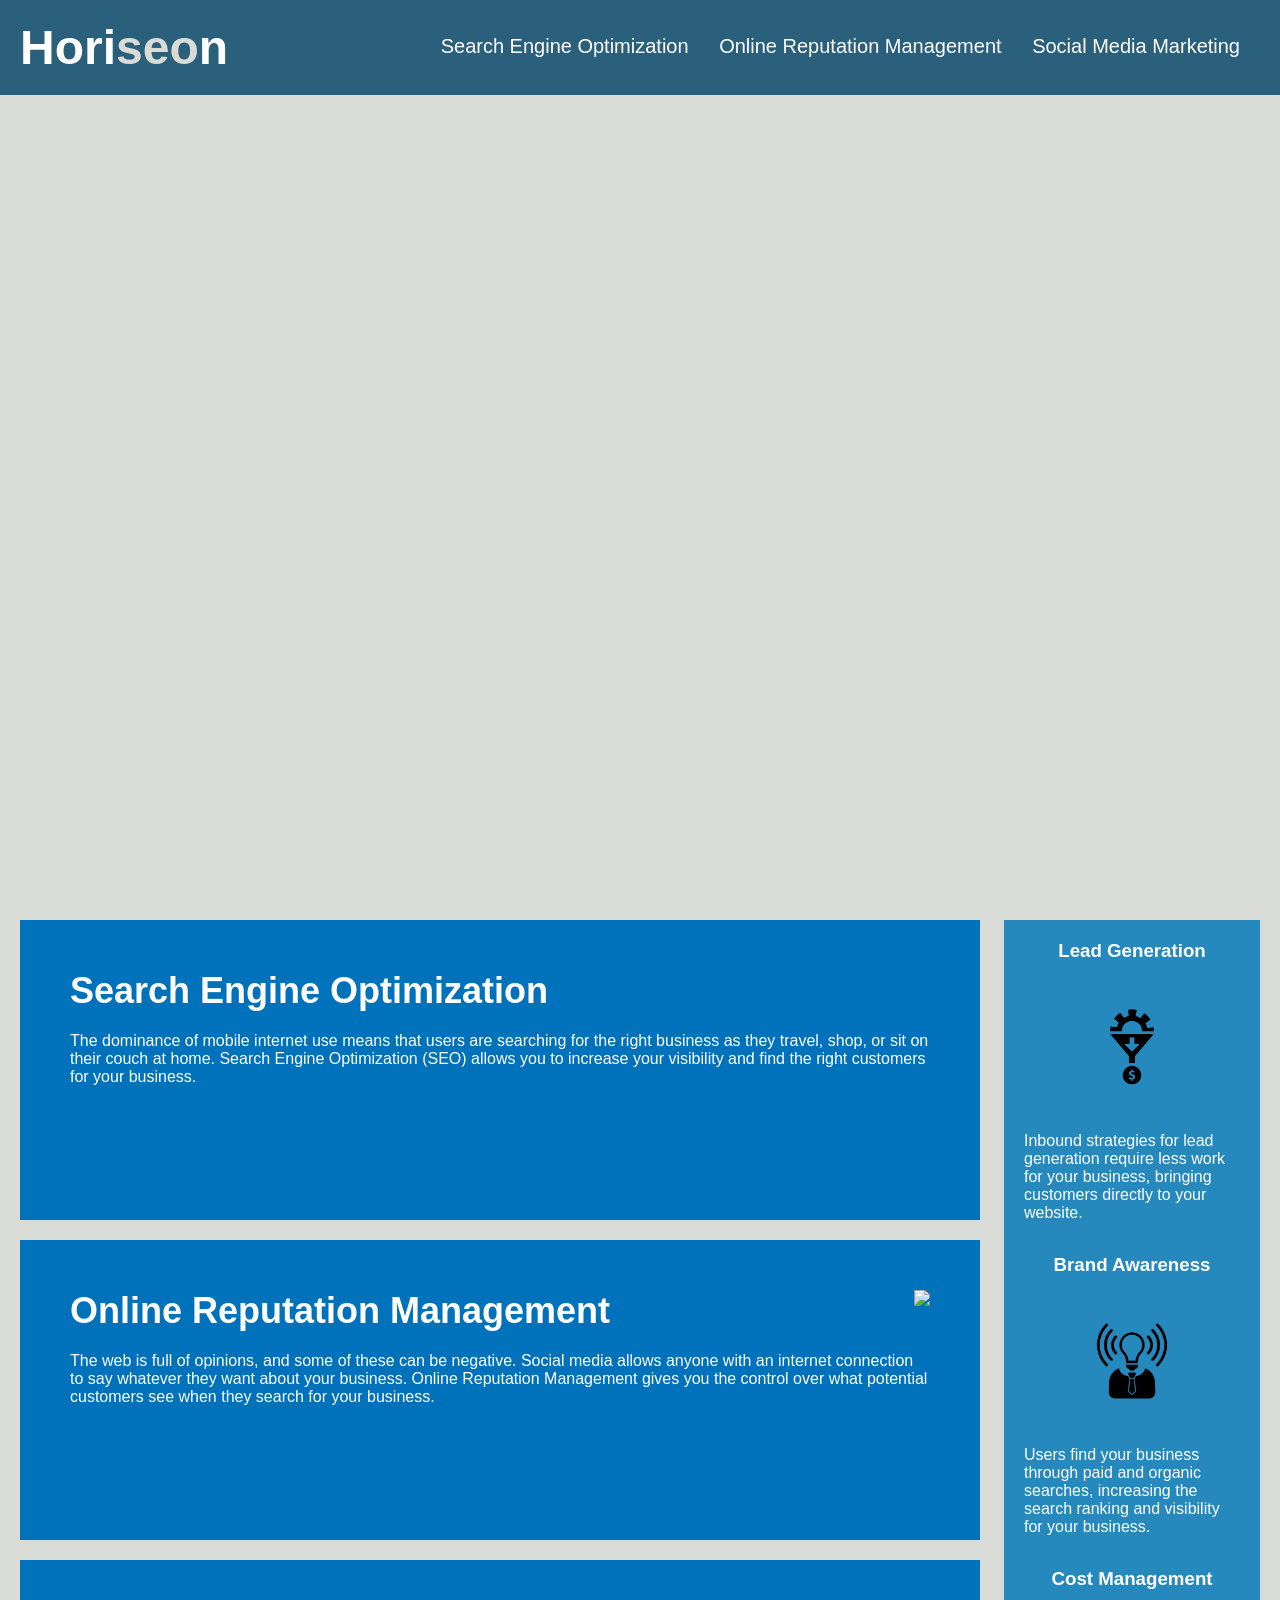
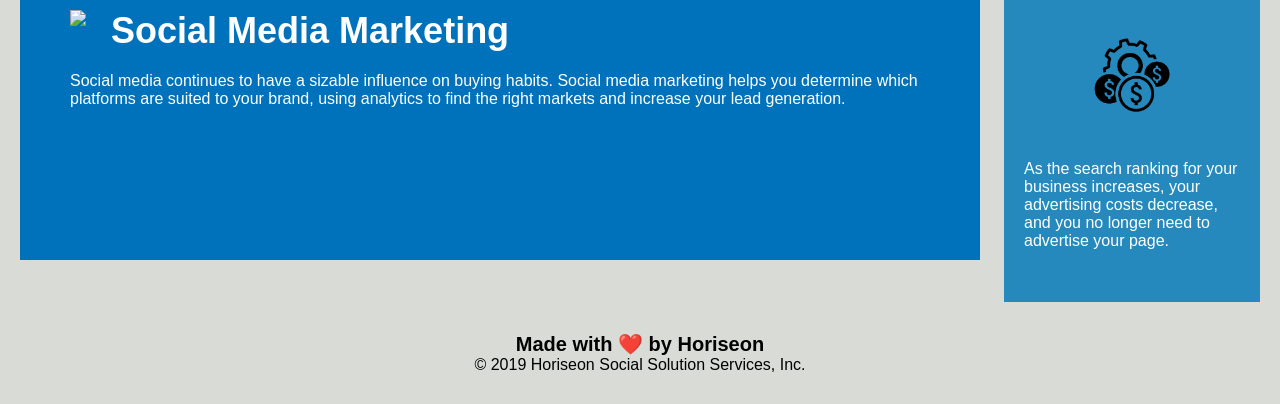
==== Develop/index.html @ 1b717ec4 "initial commit" ====
<!DOCTYPE html>

<html lang="en-us">

<head>
    <meta charset="UTF-8" />
    <link rel="stylesheet" href="./assets/css/style.css">
    <title>website</title>
</head>


<body>
    <div class="header">

        <h1>Hori<span class="seo">seo</span>n</h1>

        <div>
            <ul>

                <li>
                    <a href="#search-engine-optimization">Search Engine Optimization</a>
                </li>

                <li>
                    <a href="#online-reputation-management">Online Reputation Management</a>
                </li>

                <li>
                    <a href="#social-media-marketing">Social Media Marketing</a>
                </li>

            </ul>
        </div>
    </div>


    <div class="hero"></div>

    <div class="content">


        <div id="search-engine-optimization" class="search-engine-optimization">

            <img src="./assets/images/search-engine-optimization.jpg" alt="" class="float-left" />

            <h2>Search Engine Optimization</h2>

            <p>
                The dominance of mobile internet use means that users are searching for the right business as they travel, shop, or sit on their couch at home. Search Engine Optimization (SEO) allows you to increase your visibility and find the right customers for your business.
            </p>

        </div>


        <div id="online-reputation-management" class="online-reputation-management">

            <img src="./assets/images/online-reputation-management.jpg" class="float-right" />

            <h2>Online Reputation Management</h2>

            <p>
                The web is full of opinions, and some of these can be negative. Social media allows anyone with an internet connection to say whatever they want about your business. Online Reputation Management gives you the control over what potential customers see when they search for your business.
            </p>

        </div>


        <div id="social-media-marketing" class="social-media-marketing">

            <img src="./assets/images/social-media-marketing.jpg" class="float-left" />

            <h2>Social Media Marketing</h2>

            <p>
                Social media continues to have a sizable influence on buying habits. Social media marketing helps you determine which platforms are suited to your brand, using analytics to find the right markets and increase your lead generation.
            </p>

        </div>
    </div>


    <div class="benefits">

        <div class="benefit-lead">

            <h3>Lead Generation</h3>

            <img src="./assets/images/lead-generation.png" />

            <p>
                Inbound strategies for lead generation require less work for your business, bringing customers directly to your website.
            </p>

        </div>


        <div class="benefit-brand">

            <h3>Brand Awareness</h3>

            <img src="./assets/images/brand-awareness.png" />

            <p>
                Users find your business through paid and organic searches, increasing the search ranking and visibility for your business.
            </p>

        </div>


        <div class="benefit-cost">

            <h3>Cost Management</h3>

            <img src="./assets/images/cost-management.png"></img>

            <p>
                As the search ranking for your business increases, your advertising costs decrease, and you no longer need to advertise your page.
            </p>

        </div>
    </div>


    <div class="footer">

        <h2>Made with ❤️️ by Horiseon</h2>

        <p>
            &copy; 2019 Horiseon Social Solution Services, Inc.
        </p>

    </div>
</body>

</html>
---- Develop/assets/css/style.css ----
* {
    box-sizing: border-box;
    padding: 0;
    margin: 0;
}

body {
    background-color: #d9dcd6;
}

.header {
    padding: 20px;
    font-family: 'Trebuchet MS', 'Lucida Sans Unicode', 'Lucida Grande', 'Lucida Sans', Arial, sans-serif;
    background-color: #2a607c;
    color: #ffffff;
}

.header h1 {
    display: inline-block;
    font-size: 48px;
}

.header h1 .seo {
    color: #d9dcd6;
}

.header div {
    padding-top: 15px;
    margin-right: 20px;
    float: right;
    font-family: 'Gill Sans', 'Gill Sans MT', Calibri, 'Trebuchet MS', sans-serif;
    font-size: 20px;
}

.header div ul {
    list-style-type: none;
}

.header div ul li {
    display: inline-block;
    margin-left: 25px;
}

a {
    color: #ffffff;
    text-decoration: none;
}

p {
    font-size: 16px;
}

.hero {
    height: 800px;
    width: 100%;
    margin-bottom: 25px;
    background-image: url("../images/digital-marketing-meeting.jpg");
    background-size: cover;
    background-position: center;
}

.float-left {
    float: left;
    margin-right: 25px;
}

.float-right {
    float: right;
    margin-left: 25px;
}

.content {
    width: 75%;
    display: inline-block;
    margin-left: 20px;
}

.benefits {
    margin-right: 20px;
    padding: 20px;
    clear: both;
    float: right;
    width: 20%;
    height: 100%;
    font-family: 'Gill Sans', 'Gill Sans MT', Calibri, 'Trebuchet MS', sans-serif;
    background-color: #2589bd;
}

/* Start of combining stlyes to remove clutter */ 

.benefit-lead, .benefit-brand, .benefit-cost {
    margin-bottom: 32px;
    color: #ffffff;
}

.benefit-lead h3, .benefit-brand h3, .benefit-cost h3 {
    margin-bottom: 10px;
    text-align: center;
}


.benefit-lead img, .benefit-brand img, .benefit-cost img {
    display: block;
    margin: 10px auto;
    max-width: 150px;
}

.search-engine-optimization, .online-reputation-management, .social-media-marketing {
    margin-bottom: 20px;
    padding: 50px;
    height: 300px;
    font-family: 'Gill Sans', 'Gill Sans MT', Calibri, 'Trebuchet MS', sans-serif;
    background-color: #0072bb;
    color: #ffffff;
}

.search-engine-optimization img, .online-reputation-management img, .social-media-marketing img {
    max-height: 200px;
}

.search-engine-optimization h2, .online-reputation-management h2, .social-media-marketing h2  {
    margin-bottom: 20px;
    font-size: 36px;
}

/* End of style clutter */

.footer {
    padding: 30px;
    clear: both;
    font-family: 'Trebuchet MS', 'Lucida Sans Unicode', 'Lucida Grande', 'Lucida Sans', Arial, sans-serif;
    text-align: center;
}

.footer h2 {
    font-size: 20px;
}
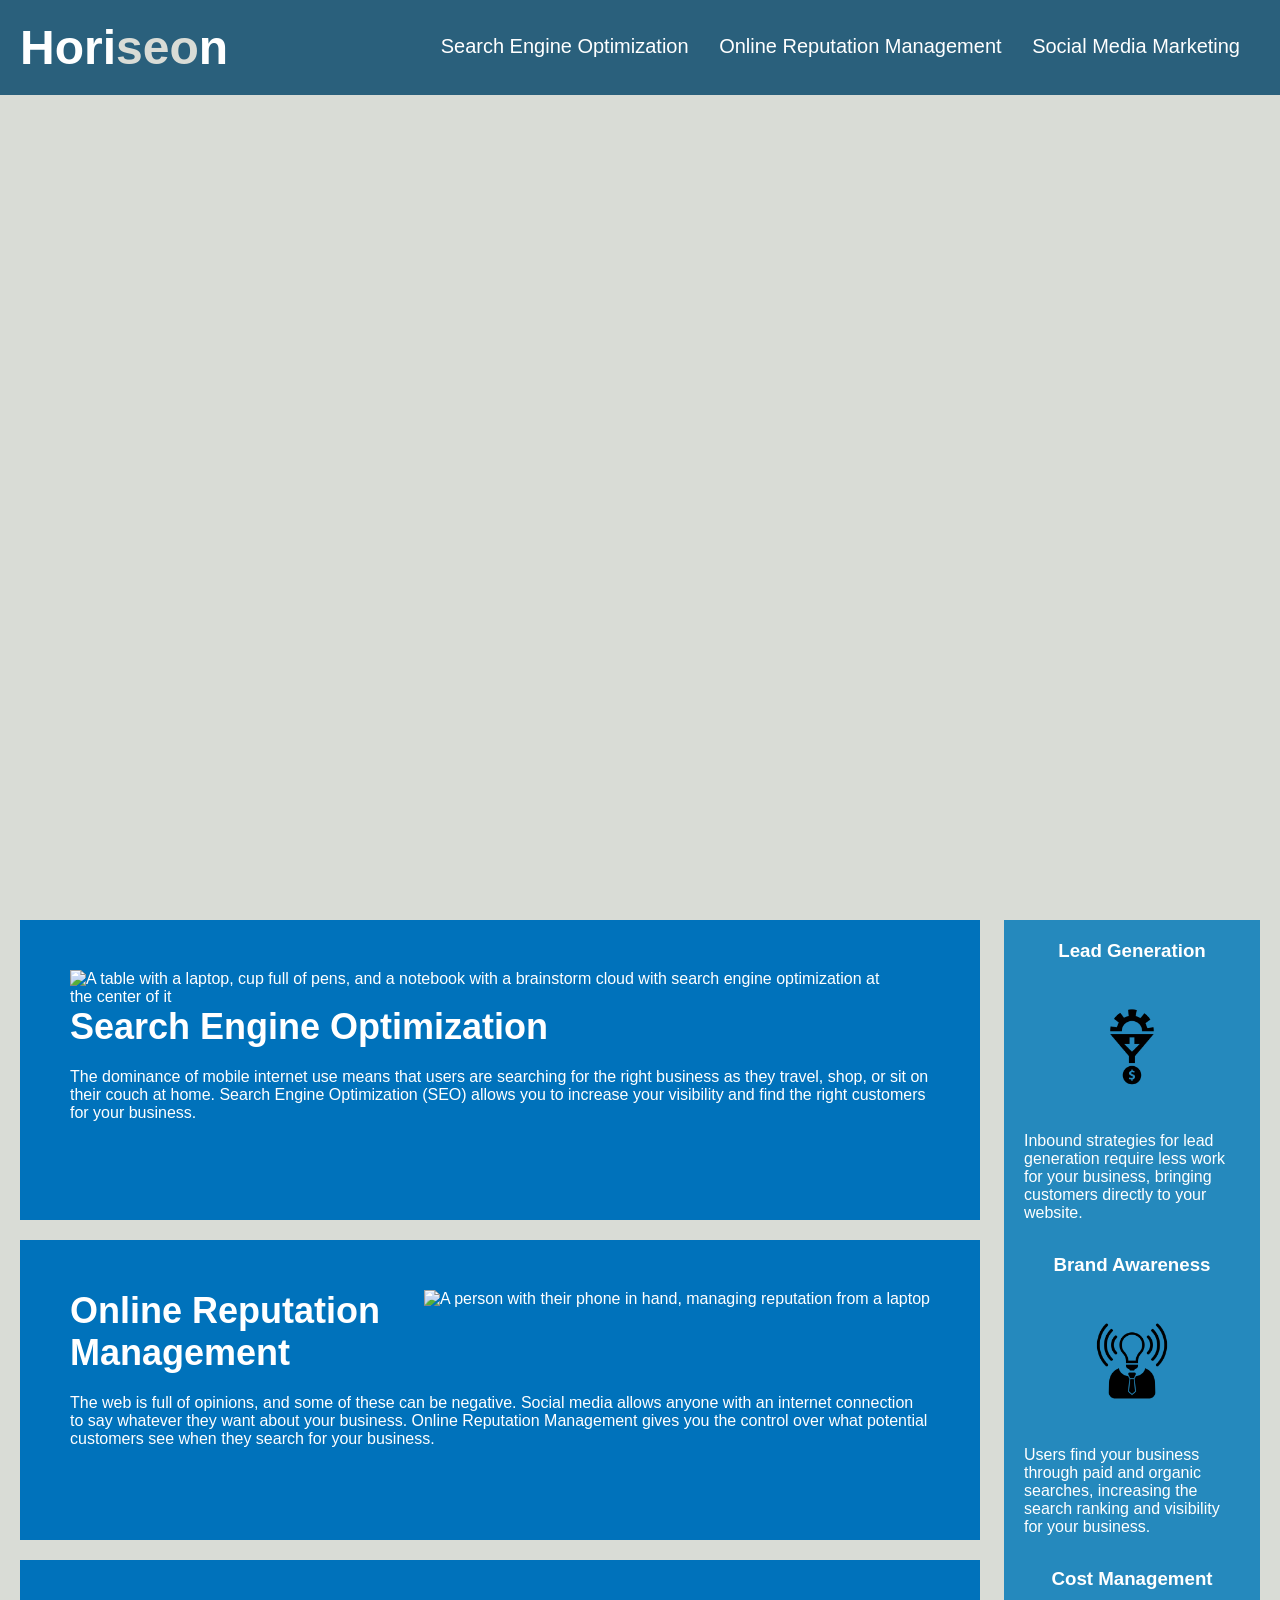
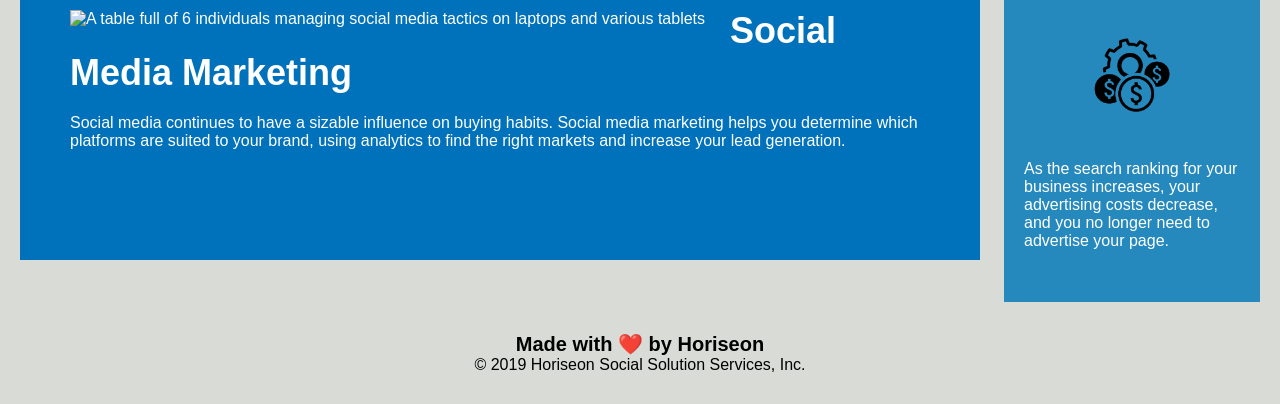
==== commit d35de5bf: "refactor code" ====
--- a/Develop/index.html
+++ b/Develop/index.html
@@ -4,17 +4,22 @@
 
 <head>
     <meta charset="UTF-8" />
+    
+    <title>website</title>
+
     <link rel="stylesheet" href="./assets/css/style.css">
-    <title>website</title>
+
 </head>
 
 
 <body>
+
     <div class="header">
 
         <h1>Hori<span class="seo">seo</span>n</h1>
 
         <div>
+
             <ul>
 
                 <li>
@@ -30,7 +35,9 @@
                 </li>
 
             </ul>
+
         </div>
+
     </div>
 
 
@@ -41,9 +48,11 @@
 
         <div id="search-engine-optimization" class="search-engine-optimization">
 
-            <img src="./assets/images/search-engine-optimization.jpg" alt="" class="float-left" />
+            <img src="./assets/images/search-engine-optimization.jpg" alt="A table with a laptop, cup full of pens, and a notebook with a brainstorm cloud with search engine optimization at the center of it" class="float-left" />
+
 
             <h2>Search Engine Optimization</h2>
+
 
             <p>
                 The dominance of mobile internet use means that users are searching for the right business as they travel, shop, or sit on their couch at home. Search Engine Optimization (SEO) allows you to increase your visibility and find the right customers for your business.
@@ -54,9 +63,11 @@
 
         <div id="online-reputation-management" class="online-reputation-management">
 
-            <img src="./assets/images/online-reputation-management.jpg" class="float-right" />
+            <img src="./assets/images/online-reputation-management.jpg" alt="A person with their phone in hand, managing reputation from a laptop" class="float-right" />
+
 
             <h2>Online Reputation Management</h2>
+
 
             <p>
                 The web is full of opinions, and some of these can be negative. Social media allows anyone with an internet connection to say whatever they want about your business. Online Reputation Management gives you the control over what potential customers see when they search for your business.
@@ -67,15 +78,18 @@
 
         <div id="social-media-marketing" class="social-media-marketing">
 
-            <img src="./assets/images/social-media-marketing.jpg" class="float-left" />
+            <img src="./assets/images/social-media-marketing.jpg" alt="A table full of 6 individuals managing social media tactics on laptops and various tablets" class="float-left" />
+
 
             <h2>Social Media Marketing</h2>
+
 
             <p>
                 Social media continues to have a sizable influence on buying habits. Social media marketing helps you determine which platforms are suited to your brand, using analytics to find the right markets and increase your lead generation.
             </p>
 
         </div>
+
     </div>
 
 
@@ -85,7 +99,9 @@
 
             <h3>Lead Generation</h3>
 
-            <img src="./assets/images/lead-generation.png" />
+
+            <img src="./assets/images/lead-generation.png" alt="" />
+
 
             <p>
                 Inbound strategies for lead generation require less work for your business, bringing customers directly to your website.
@@ -98,7 +114,9 @@
 
             <h3>Brand Awareness</h3>
 
-            <img src="./assets/images/brand-awareness.png" />
+
+            <img src="./assets/images/brand-awareness.png" alt="" />
+
 
             <p>
                 Users find your business through paid and organic searches, increasing the search ranking and visibility for your business.
@@ -111,13 +129,16 @@
 
             <h3>Cost Management</h3>
 
-            <img src="./assets/images/cost-management.png"></img>
+
+            <img src="./assets/images/cost-management.png" alt="" />
+
 
             <p>
                 As the search ranking for your business increases, your advertising costs decrease, and you no longer need to advertise your page.
             </p>
 
         </div>
+
     </div>
 
 
@@ -130,6 +151,7 @@
         </p>
 
     </div>
+
 </body>
 
 </html>
--- a/Develop/assets/css/style.css
+++ b/Develop/assets/css/style.css
@@ -1,137 +1,271 @@
+/* Start of univeral style */
+
 * {
     box-sizing: border-box;
     padding: 0;
     margin: 0;
 }
+ /* End of Universal style */
+
+
+ /* Start of body style */
 
 body {
     background-color: #d9dcd6;
 }
 
+/* End of body style */
+
+
+/* Start of header styles */
+
 .header {
     padding: 20px;
+
     font-family: 'Trebuchet MS', 'Lucida Sans Unicode', 'Lucida Grande', 'Lucida Sans', Arial, sans-serif;
+
     background-color: #2a607c;
-    color: #ffffff;
+
+    color: #ffffff;
+
 }
 
 .header h1 {
+
     display: inline-block;
+
     font-size: 48px;
 }
 
 .header h1 .seo {
+
     color: #d9dcd6;
+
 }
 
 .header div {
+
     padding-top: 15px;
+
     margin-right: 20px;
+
     float: right;
+
     font-family: 'Gill Sans', 'Gill Sans MT', Calibri, 'Trebuchet MS', sans-serif;
+
     font-size: 20px;
+
 }
 
 .header div ul {
+
     list-style-type: none;
+
 }
 
 .header div ul li {
+
     display: inline-block;
+
     margin-left: 25px;
 }
 
+/* End of header styles */
+
+
+/* Start of anchor style */
+
 a {
-    color: #ffffff;
+
+    color: #ffffff;
+
     text-decoration: none;
-}
+
+}
+
+/* End of anchor style */
+
+
+/* Start of p style */
 
 p {
+
     font-size: 16px;
-}
+
+}
+
+/* End of p style */
+
+
+/* Start of hero style */
 
 .hero {
+
     height: 800px;
+
     width: 100%;
+
     margin-bottom: 25px;
+
     background-image: url("../images/digital-marketing-meeting.jpg");
+
     background-size: cover;
+
     background-position: center;
 }
 
+/* End of hero style */
+
+
+/* Start of float-left style */
+
 .float-left {
+    
     float: left;
+
     margin-right: 25px;
-}
+
+}
+
+/* End of float-left style */
+
+
+/* Start of float-right style */
 
 .float-right {
+
     float: right;
+
     margin-left: 25px;
-}
+
+}
+
+/* End of float-right style */
+
+
+/* Start of content style */
 
 .content {
+
     width: 75%;
+
     display: inline-block;
+
     margin-left: 20px;
-}
+
+}
+
+/* End of content style */
+
+
+/* Start of benefits style */
 
 .benefits {
+
     margin-right: 20px;
+
     padding: 20px;
+
     clear: both;
+
     float: right;
+
     width: 20%;
+
     height: 100%;
+
     font-family: 'Gill Sans', 'Gill Sans MT', Calibri, 'Trebuchet MS', sans-serif;
+
     background-color: #2589bd;
-}
-
-/* Start of combining stlyes to remove clutter */ 
+} 
+
+/* End of benefits style */
+
+
+/* Start of Style for lead, brand, and cost section */ 
 
 .benefit-lead, .benefit-brand, .benefit-cost {
+
     margin-bottom: 32px;
-    color: #ffffff;
+
+    color: #ffffff;
+
 }
 
 .benefit-lead h3, .benefit-brand h3, .benefit-cost h3 {
+
     margin-bottom: 10px;
+
     text-align: center;
-}
-
+
+}
 
 .benefit-lead img, .benefit-brand img, .benefit-cost img {
+
     display: block;
+
     margin: 10px auto;
+
     max-width: 150px;
-}
+
+}
+
+/* End of style for lead, brand, and cost section */
+
+
+/* Start of section styles */
 
 .search-engine-optimization, .online-reputation-management, .social-media-marketing {
+
     margin-bottom: 20px;
+
     padding: 50px;
+
     height: 300px;
+
     font-family: 'Gill Sans', 'Gill Sans MT', Calibri, 'Trebuchet MS', sans-serif;
+
     background-color: #0072bb;
-    color: #ffffff;
+
+    color: #ffffff;
+
 }
 
 .search-engine-optimization img, .online-reputation-management img, .social-media-marketing img {
+
     max-height: 200px;
+
 }
 
 .search-engine-optimization h2, .online-reputation-management h2, .social-media-marketing h2  {
+
     margin-bottom: 20px;
+
     font-size: 36px;
-}
-
-/* End of style clutter */
+
+}
+
+/* End of section styles */
+
+
+/* Start of footer styles */
 
 .footer {
+
     padding: 30px;
+
     clear: both;
+
     font-family: 'Trebuchet MS', 'Lucida Sans Unicode', 'Lucida Grande', 'Lucida Sans', Arial, sans-serif;
+
     text-align: center;
+
 }
 
 .footer h2 {
+
     font-size: 20px;
-}
+
+}
+
+/* End of footer styles*/
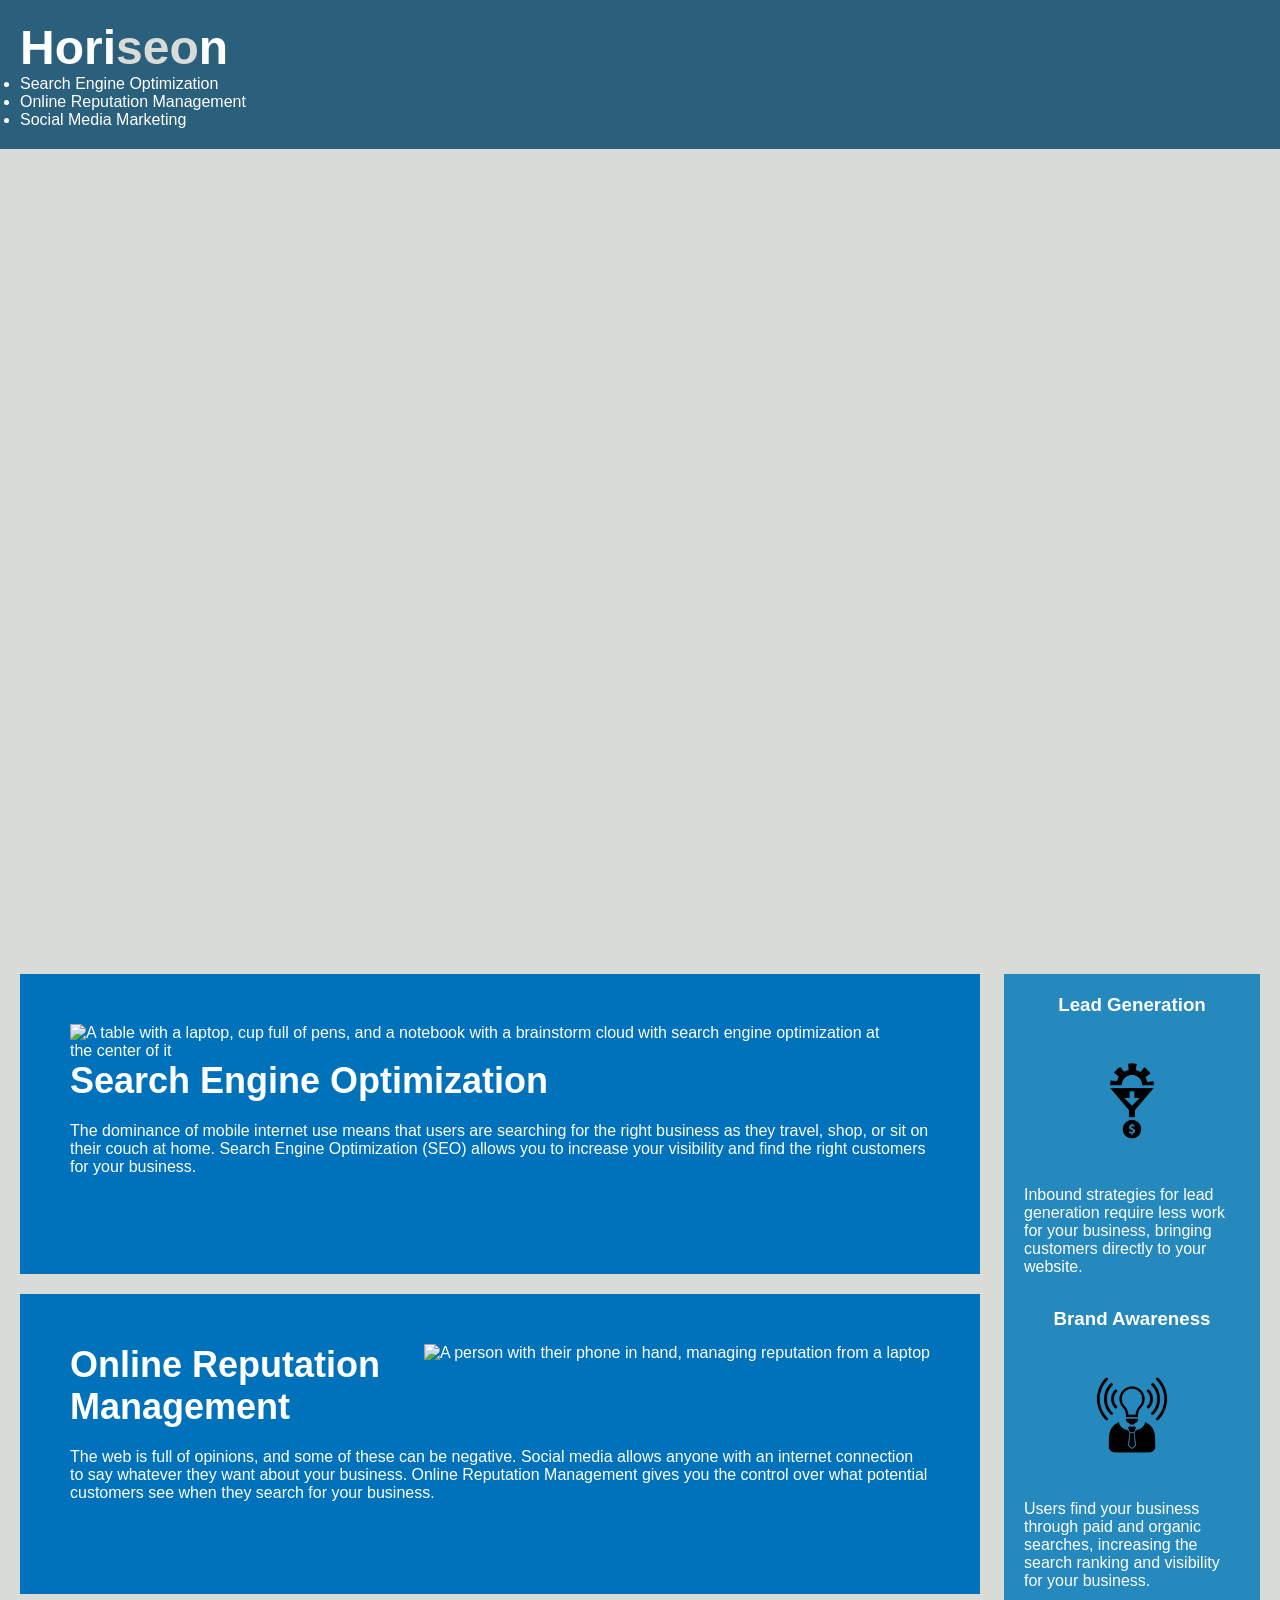
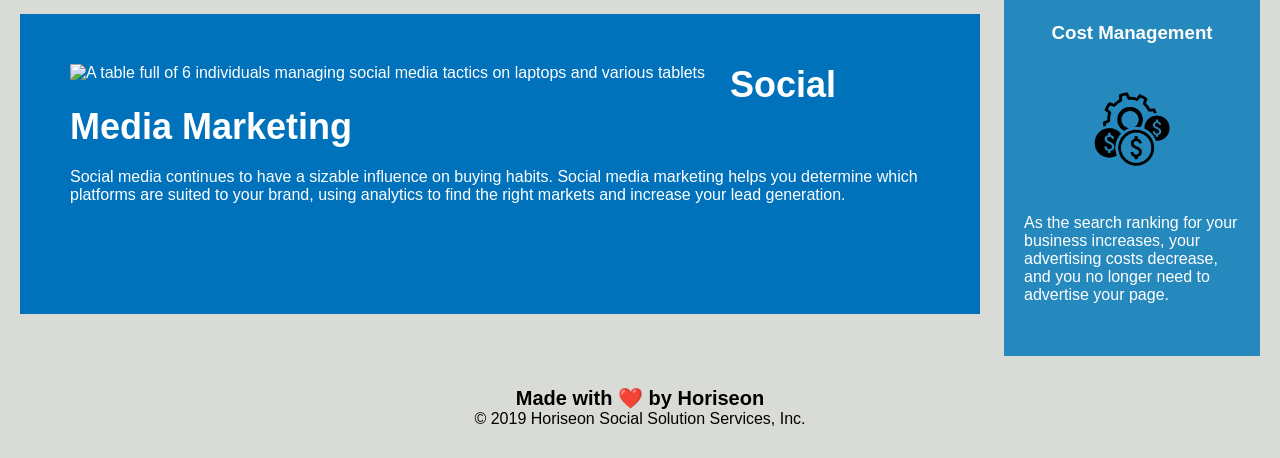
==== commit b59c9a69: "update html elements" ====
--- a/Develop/index.html
+++ b/Develop/index.html
@@ -5,7 +5,7 @@
 <head>
     <meta charset="UTF-8" />
     
-    <title>website</title>
+    <title>HoriSEO n Reputation Management & Marketing</title>
 
     <link rel="stylesheet" href="./assets/css/style.css">
 
@@ -18,7 +18,7 @@
 
         <h1>Hori<span class="seo">seo</span>n</h1>
 
-        <div>
+        <nav>
 
             <ul>
 
@@ -36,7 +36,7 @@
 
             </ul>
 
-        </div>
+        </nav>
 
     </div>
 
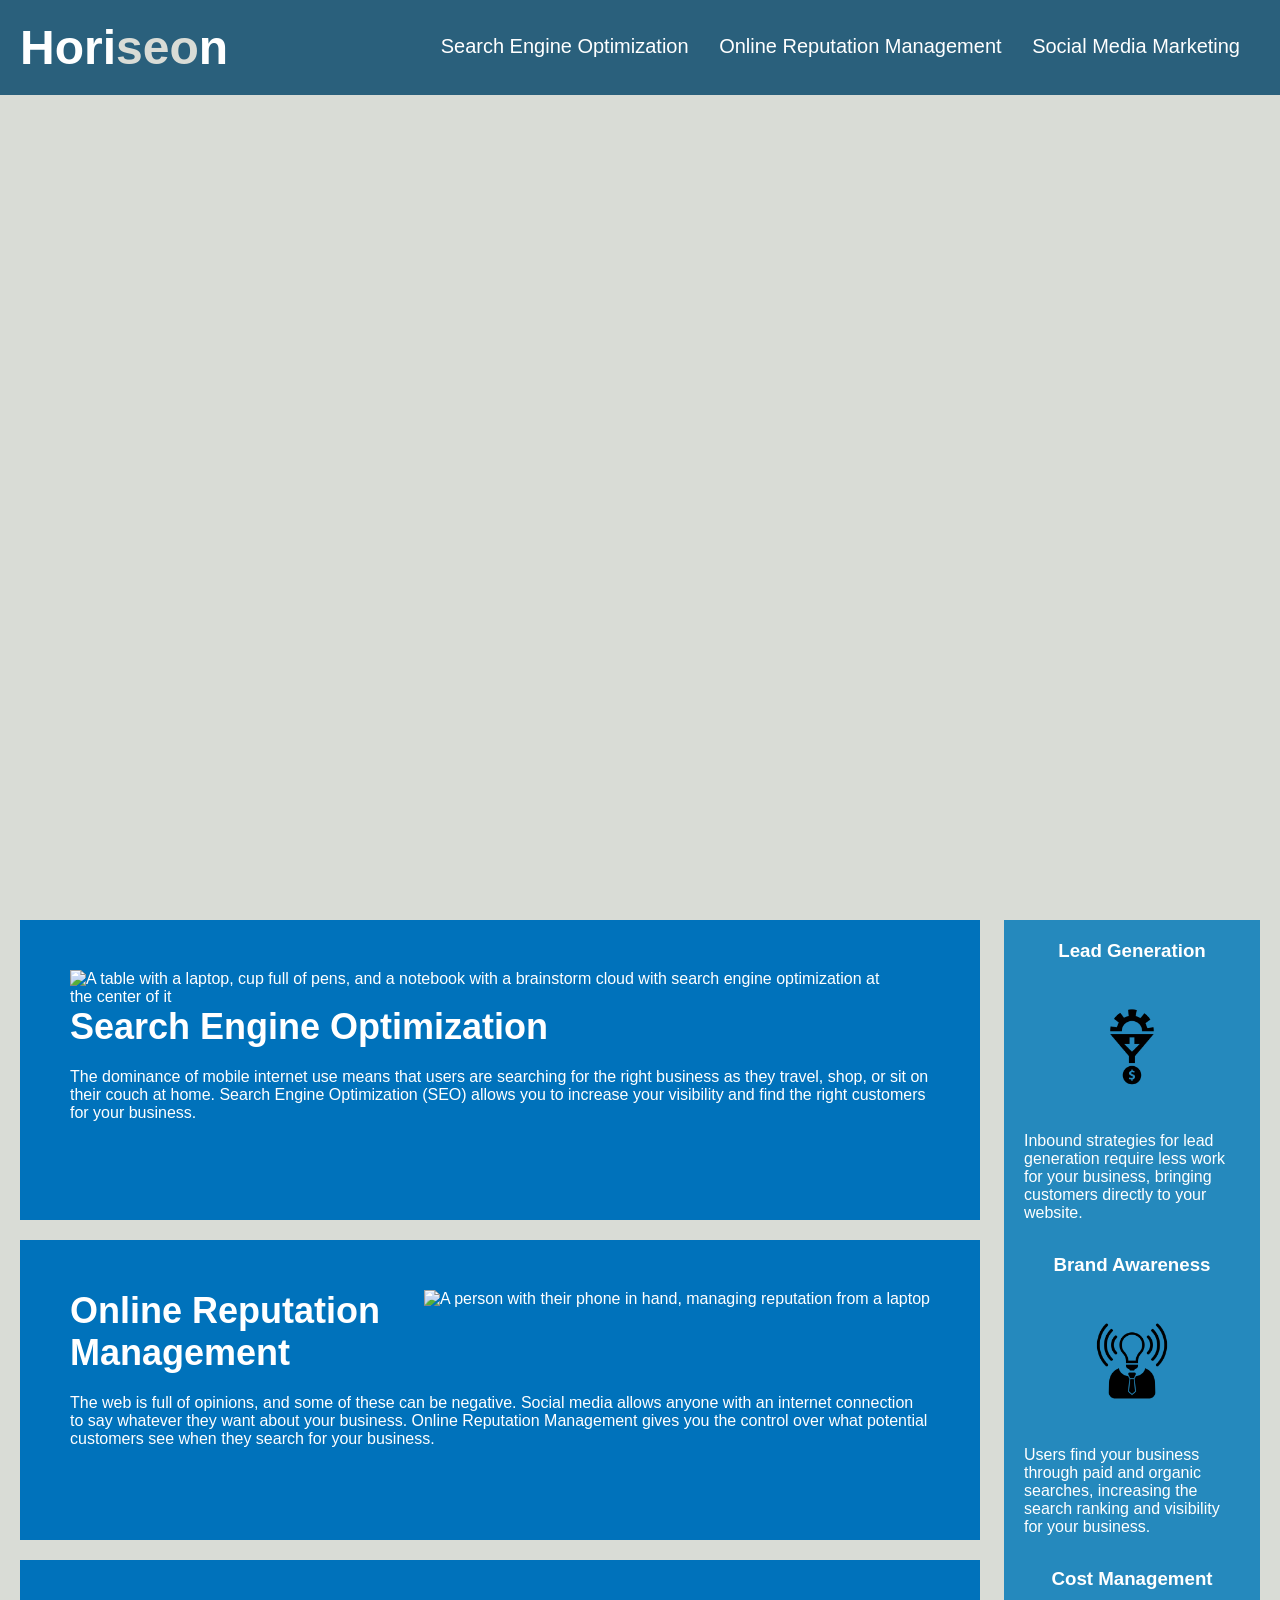
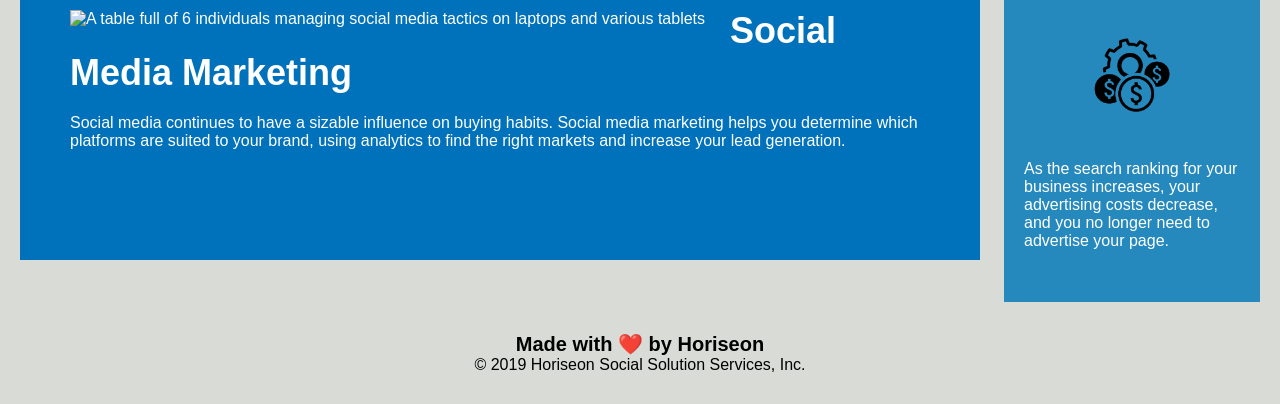
==== commit c3336c8e: "added more comments to index & stylesheet" ====
--- a/Develop/index.html
+++ b/Develop/index.html
@@ -1,6 +1,10 @@
 <!DOCTYPE html>
 
+<!-- Add adequate spacing for the whole html-->
+
 <html lang="en-us">
+
+<!-- Put header in the right order -->
 
 <head>
     <meta charset="UTF-8" />
@@ -17,6 +21,8 @@
     <div class="header">
 
         <h1>Hori<span class="seo">seo</span>n</h1>
+
+        <!-- Rename underneath div to "nav" to represent the nav section -->
 
         <nav>
 
@@ -45,8 +51,11 @@
 
     <div class="content">
 
+        <!-- Add id for search engine optimization nav link  -->
+        
+        <div id="search-engine-optimization" class="search-engine-optimization">
 
-        <div id="search-engine-optimization" class="search-engine-optimization">
+            <!-- add alt attribute and description to img element -->
 
             <img src="./assets/images/search-engine-optimization.jpg" alt="A table with a laptop, cup full of pens, and a notebook with a brainstorm cloud with search engine optimization at the center of it" class="float-left" />
 
@@ -63,6 +72,8 @@
 
         <div id="online-reputation-management" class="online-reputation-management">
 
+            <!-- Add alt attribute & description to img element -->
+
             <img src="./assets/images/online-reputation-management.jpg" alt="A person with their phone in hand, managing reputation from a laptop" class="float-right" />
 
 
@@ -77,6 +88,8 @@
 
 
         <div id="social-media-marketing" class="social-media-marketing">
+
+            <!-- Add alt attribute & description to img element -->
 
             <img src="./assets/images/social-media-marketing.jpg" alt="A table full of 6 individuals managing social media tactics on laptops and various tablets" class="float-left" />
 
@@ -100,6 +113,8 @@
             <h3>Lead Generation</h3>
 
 
+            <!-- Add alt attribute to img element, no description -->
+            
             <img src="./assets/images/lead-generation.png" alt="" />
 
 
@@ -115,6 +130,8 @@
             <h3>Brand Awareness</h3>
 
 
+            <!-- Add alt attribute to img element, no description -->
+            
             <img src="./assets/images/brand-awareness.png" alt="" />
 
 
@@ -130,6 +147,8 @@
             <h3>Cost Management</h3>
 
 
+            <!-- Add alt attribute to img element, no description -->
+            
             <img src="./assets/images/cost-management.png" alt="" />
 
 
--- a/Develop/assets/css/style.css
+++ b/Develop/assets/css/style.css
@@ -43,7 +43,9 @@
 
 }
 
-.header div {
+/* Start of change all "div" to nav elements */
+
+.header nav {
 
     padding-top: 15px;
 
@@ -57,20 +59,21 @@
 
 }
 
-.header div ul {
+.header nav ul {
 
     list-style-type: none;
 
 }
 
-.header div ul li {
+.header nav ul li {
 
     display: inline-block;
 
     margin-left: 25px;
-}
-
-/* End of header styles */
+
+}
+
+/* End of header styles & change to all "div" elements to nav */
 
 
 /* Start of anchor style */
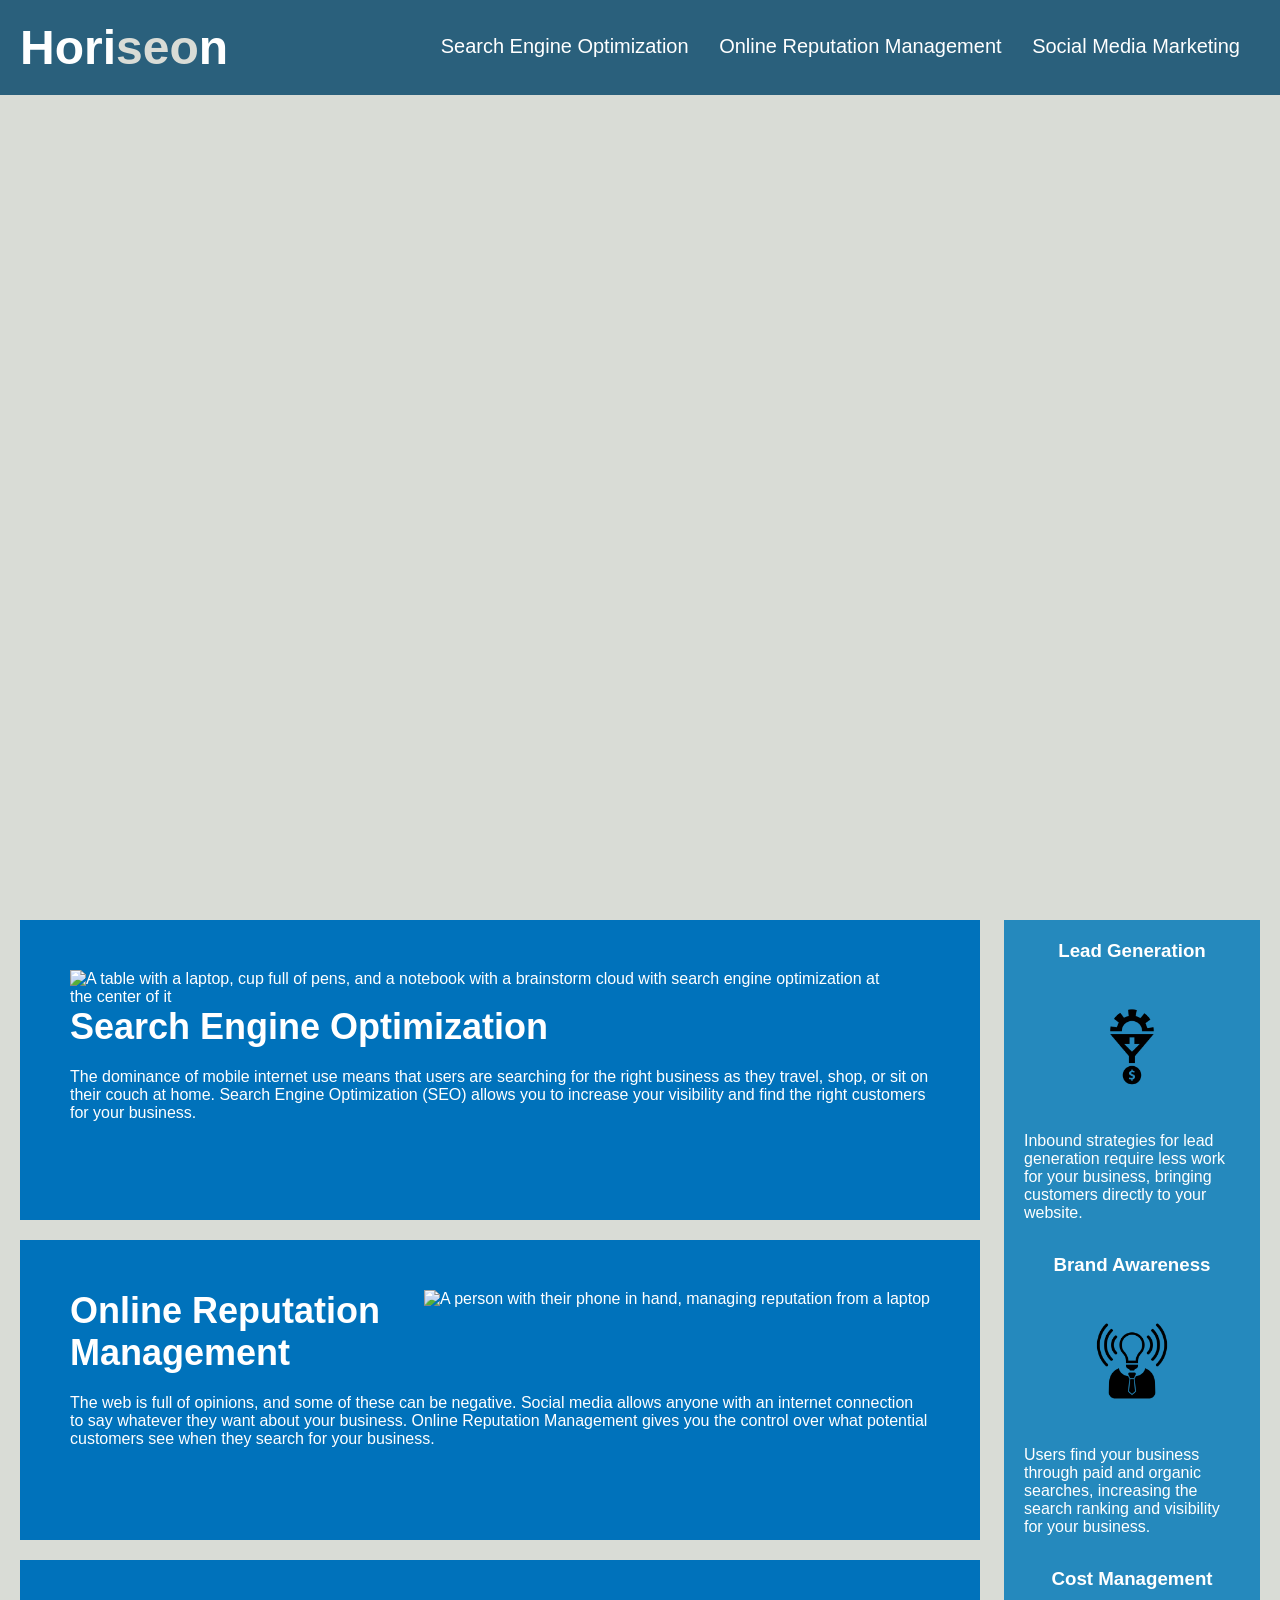
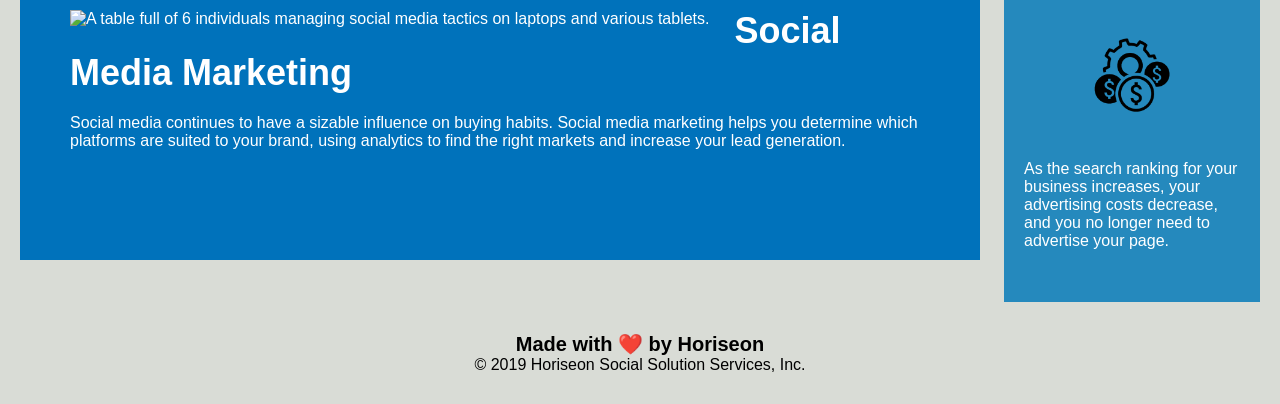
==== commit 68e8ec6b: "confirmation" ====
--- a/Develop/index.html
+++ b/Develop/index.html
@@ -9,7 +9,7 @@
 <head>
     <meta charset="UTF-8" />
     
-    <title>HoriSEO n Reputation Management & Marketing</title>
+    <title>HoriSEOn Reputation Management & Marketing</title>
 
     <link rel="stylesheet" href="./assets/css/style.css">
 
@@ -91,7 +91,7 @@
 
             <!-- Add alt attribute & description to img element -->
 
-            <img src="./assets/images/social-media-marketing.jpg" alt="A table full of 6 individuals managing social media tactics on laptops and various tablets" class="float-left" />
+            <img src="./assets/images/social-media-marketing.jpg" alt="A table full of 6 individuals managing social media tactics on laptops and various tablets." class="float-left" />
 
 
             <h2>Social Media Marketing</h2>
